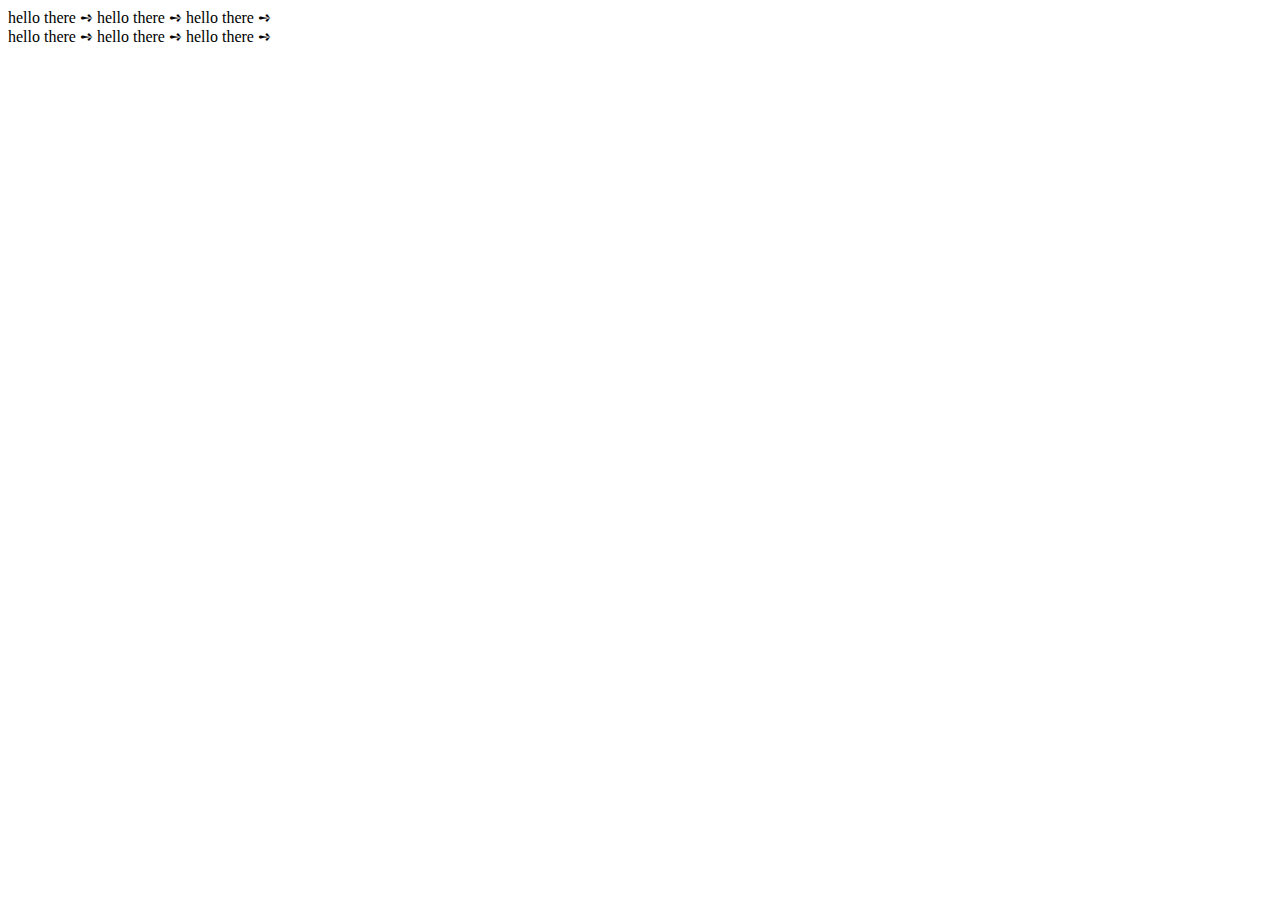
==== Marquee.html @ 92180a4c "Rename Marquee to Marquee.html" ====
<html>
<body>
<div class="marquee">
    <div class="marquee__group">
      <span>hello there ➺</span>
     <span>hello there ➺</span>
     <span>hello there ➺</span>
      
    </div>
  <div class="marquee__group" aria-hidden="true">
      <span>hello there ➺</span>
     <span>hello there ➺</span>
     <span>hello there ➺</span>
      
    </div>
</div>
</body>
</html>
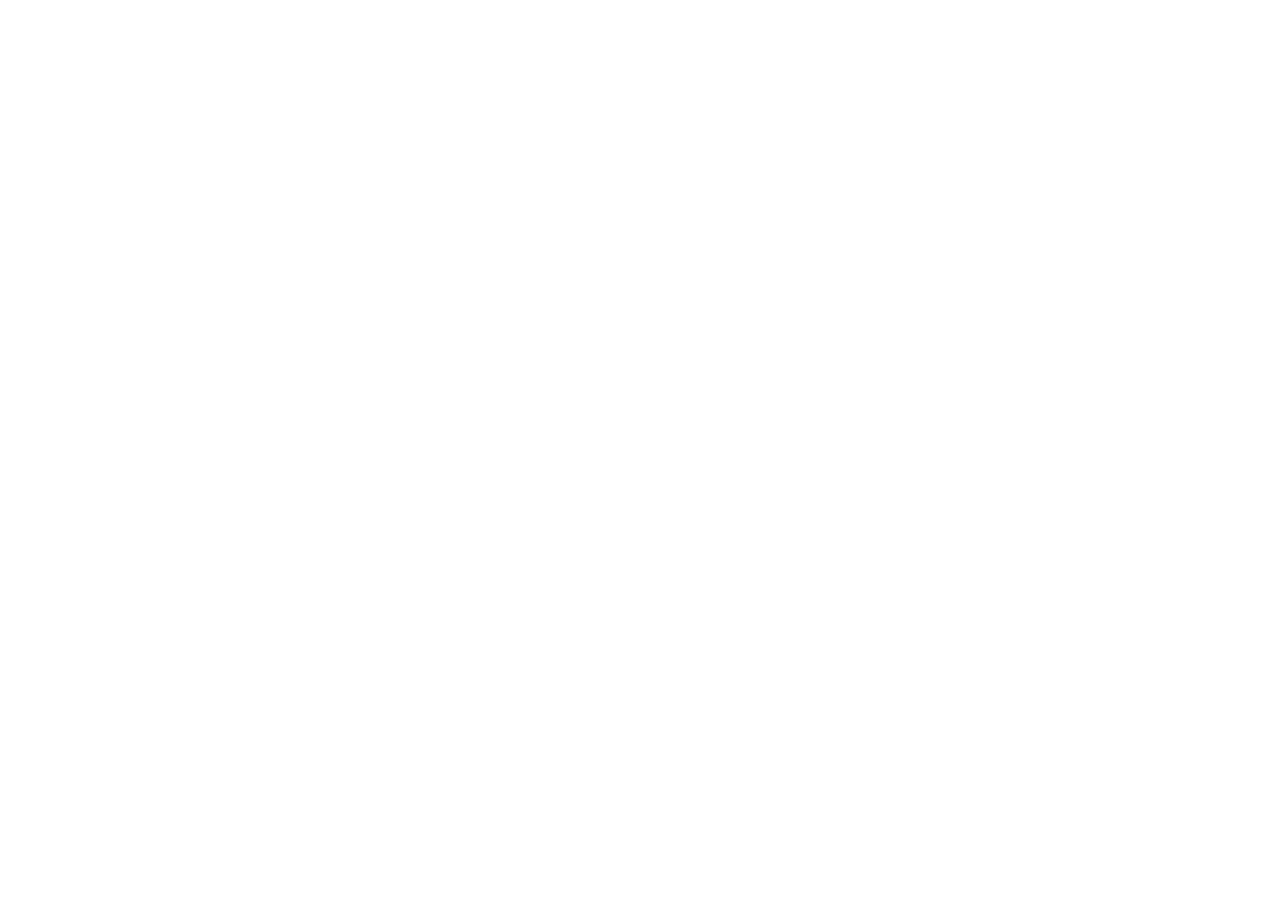
==== commit 5f16f830: "Update Marquee.html" ====
--- a/Marquee.html
+++ b/Marquee.html
@@ -1,4 +1,5 @@
 <html>
+<link rel="stylesheet" href="Marquee.css">
 <body>
 <div class="marquee">
     <div class="marquee__group">
--- a/Marquee.css
+++ b/Marquee.css
@@ -0,0 +1,61 @@
+
+.marquee {
+  display: flex;
+  overflow: hidden;
+  height: 10vh;
+  user-select: none;
+  gap: 2rem;
+  padding-top: 1rem;
+  padding-bottom: 1rem;
+/*background-color: green;*/
+   /*transform: skewY(-3deg); */
+   /*transform: rotate(-5deg) translateY(-30px) translateX(50px);*/
+}
+
+
+.marquee:hover {
+  -webkit-text-stroke: 1.5px #fff;
+	text-stroke: 1.5px #fff;
+	-webkit-text-fill-color: transparent;
+	text-fill-color: transparent;
+	color: transparent;
+	transition: all 0.5s ease;
+	-webkit-font-smoothing: antialiased;
+	/*-moz-osx-font-smoothing: grayscale;*/
+
+}
+
+.marquee__group {
+  flex-shrink: 0;
+  display: flex;
+  align-items: center;
+  justify-content: space-between;
+  gap: 2rem;
+  min-width: 100%;
+  animation: scroll 15s linear infinite reverse;
+}
+
+.marquee__group span {
+  color: white;
+  font-size: 5vw;
+  font-weight: 800;
+  white-space: nowrap;
+  font-family: 'Syne', sans-serif !important;
+  /*text-transform: uppercase;*/
+  
+}
+
+@keyframes scroll {
+  from {
+    transform: translateX(0);
+  }
+  to {
+    transform: translateX(calc(-100% - 2rem));
+  }
+}
+
+@media only screen and (min-width: 360px) {
+    .marquee__group span {
+        font-size: 6.5vw;
+    }
+}
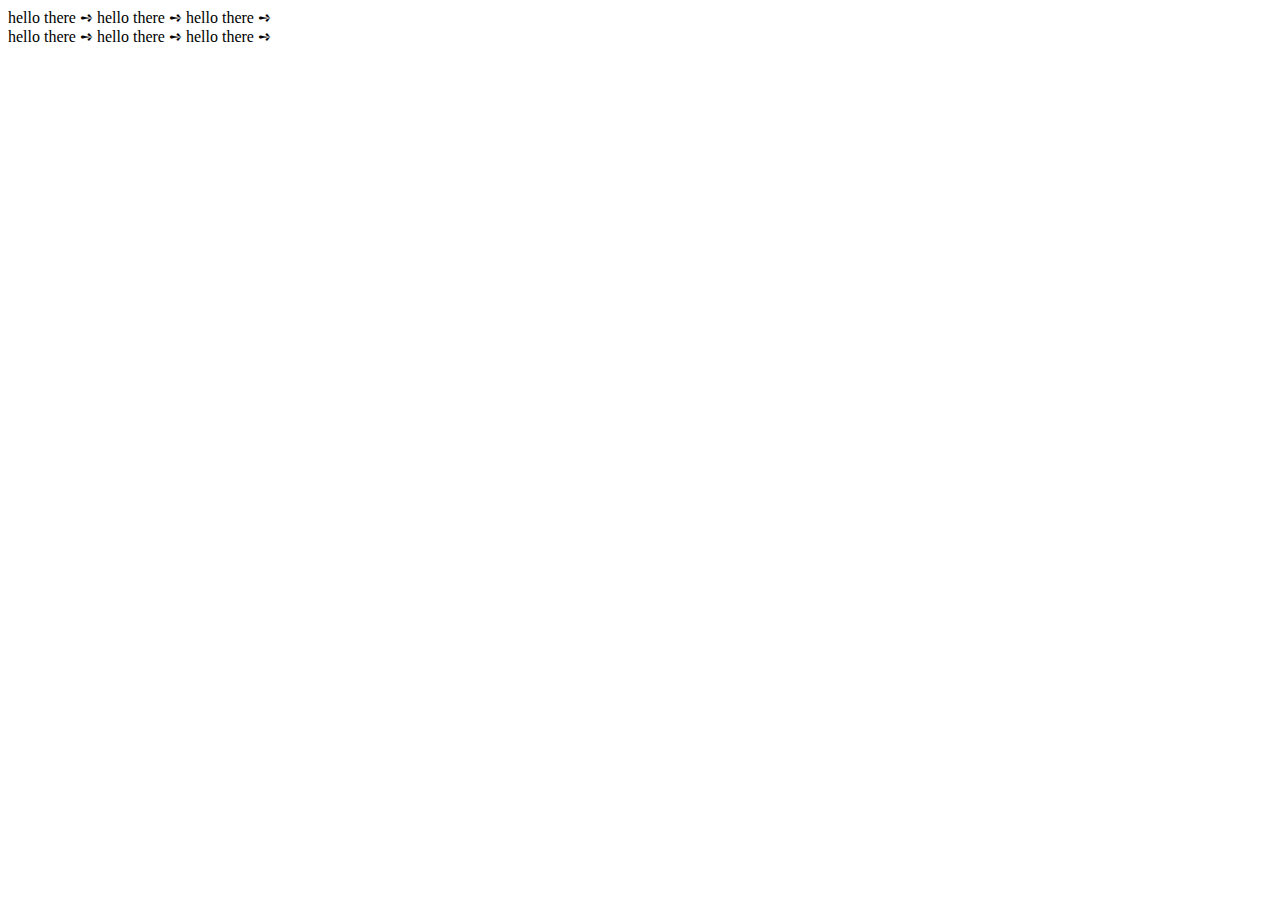
==== commit 3c48a3b8: "Update Marquee.html" ====
--- a/Marquee.html
+++ b/Marquee.html
@@ -1,5 +1,5 @@
 <html>
-<link rel="stylesheet" href="Marquee.css">
+<link rel="stylesheet" href="https://github.com/Abhiprime/Portfolio/blob/5f16f830e5f7450a48d4c45d19db0cf9ebd1d8c2/Marquee.css">
 <body>
 <div class="marquee">
     <div class="marquee__group">
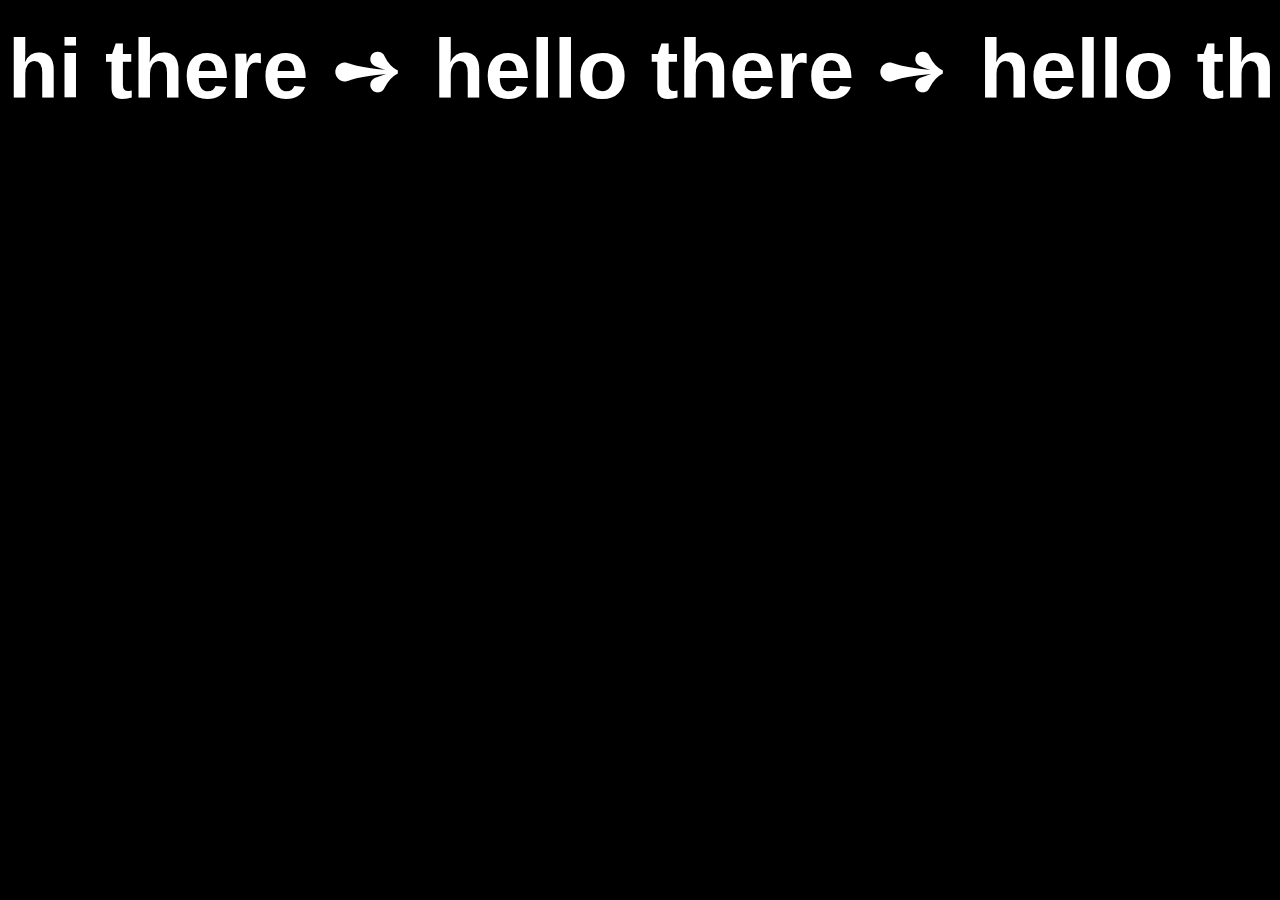
==== commit e11f2026: "Update Marquee.html" ====
--- a/Marquee.html
+++ b/Marquee.html
@@ -1,9 +1,9 @@
 <html>
-<link rel="stylesheet" href="https://github.com/Abhiprime/Portfolio/blob/5f16f830e5f7450a48d4c45d19db0cf9ebd1d8c2/Marquee.css">
-<body>
+<link rel="stylesheet" href="Marquee.css">
+<body style="background-color:black;">
 <div class="marquee">
     <div class="marquee__group">
-      <span>hello there ➺</span>
+      <span>hi there ➺</span>
      <span>hello there ➺</span>
      <span>hello there ➺</span>
       
--- a/Marquee.css
+++ b/Marquee.css
@@ -0,0 +1,61 @@
+
+.marquee {
+  display: flex;
+  overflow: hidden;
+  height: 10vh;
+  user-select: none;
+  gap: 2rem;
+  padding-top: 1rem;
+  padding-bottom: 1rem;
+/*background-color: green;*/
+   /*transform: skewY(-3deg); */
+   /*transform: rotate(-5deg) translateY(-30px) translateX(50px);*/
+}
+
+
+.marquee:hover {
+  -webkit-text-stroke: 1.5px #fff;
+	text-stroke: 1.5px #fff;
+	-webkit-text-fill-color: transparent;
+	text-fill-color: transparent;
+	color: transparent;
+	transition: all 0.5s ease;
+	-webkit-font-smoothing: antialiased;
+	/*-moz-osx-font-smoothing: grayscale;*/
+
+}
+
+.marquee__group {
+  flex-shrink: 0;
+  display: flex;
+  align-items: center;
+  justify-content: space-between;
+  gap: 2rem;
+  min-width: 100%;
+  animation: scroll 15s linear infinite reverse;
+}
+
+.marquee__group span {
+  color: white;
+  font-size: 5vw;
+  font-weight: 800;
+  white-space: nowrap;
+  font-family: 'Syne', sans-serif !important;
+  /*text-transform: uppercase;*/
+  
+}
+
+@keyframes scroll {
+  from {
+    transform: translateX(0);
+  }
+  to {
+    transform: translateX(calc(-100% - 2rem));
+  }
+}
+
+@media only screen and (min-width: 360px) {
+    .marquee__group span {
+        font-size: 6.5vw;
+    }
+}
